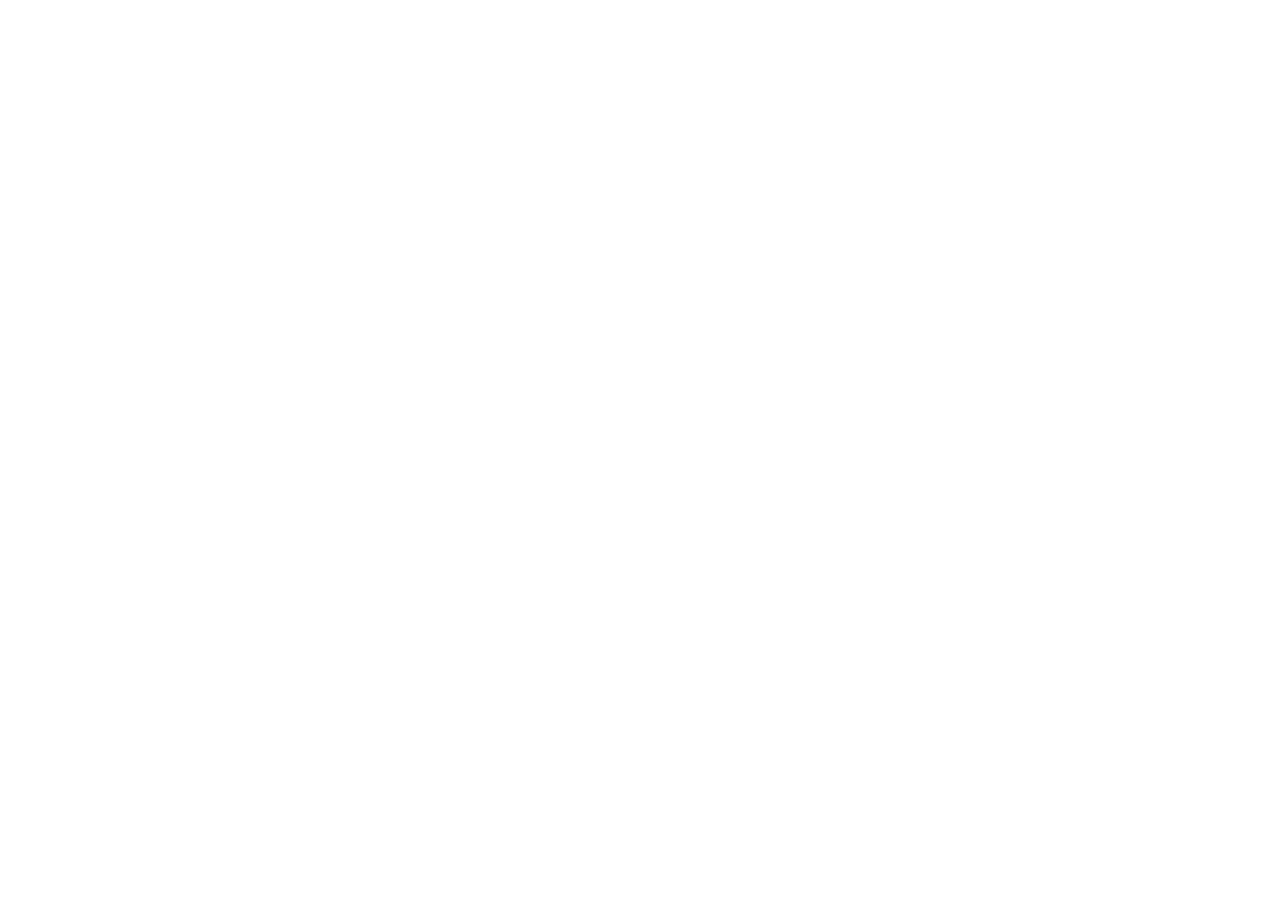
==== index.html @ 385671b8 "add native lands" ====
<!DOCTYPE html>
<style>
body{
   font-size: 3vmin;
   position: absolute;
   top: 40%;
   left: 30%;
   text-align: justify;
   transform: translate(-21%, -50%);
}
#location{
  font-size: 6vmin;
}
#nativeland{
  font-size: 4vmin;
}
</style>
<html>
<body id='main'>
<script type="module" src="src/main.js"></script>
</body>
</html>
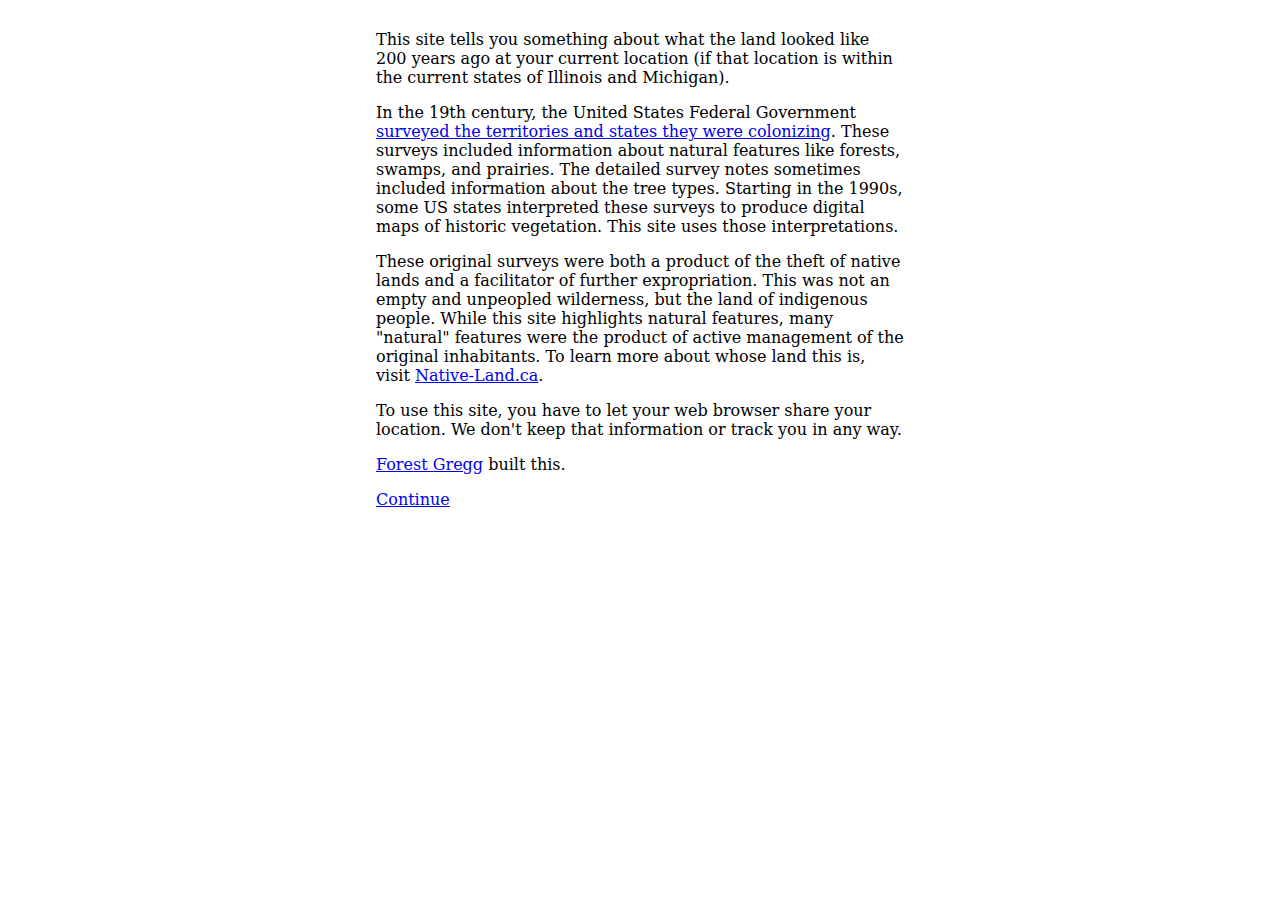
==== commit d67ce424: "remove stray \" ====
--- a/index.html
+++ b/index.html
@@ -1,22 +1,24 @@
 <!DOCTYPE html>
-<style>
-body{
-   font-size: 3vmin;
-   position: absolute;
-   top: 40%;
-   left: 30%;
-   text-align: justify;
-   transform: translate(-21%, -50%);
-}
-#location{
-  font-size: 6vmin;
-}
-#nativeland{
-  font-size: 4vmin;
-}
-</style>
-<html>
+<html lang='en'>
+<head>
+  <link href="https://cdn.jsdelivr.net/npm/bootstrap@5.0.0-beta2/dist/css/bootstrap.min.css" rel="stylesheet" integrity="sha384-BmbxuPwQa2lc/FVzBcNJ7UAyJxM6wuqIj61tLrc4wSX0szH/Ev+nYRRuWlolflfl" crossorigin="anonymous">
+  <link href="./main.css" rel="stylesheet">
+  <meta name="viewport" content="width=device-width, initial-scale=1">
+  <meta charset="utf-8">
+</head>
 <body id='main'>
-<script type="module" src="src/main.js"></script>
+  <div id='content'>
+    <p>This site tells you something about what the land looked like 200 years ago at your current location (if that location is within the current states of Illinois and Michigan).</p>
+    <p>In the 19th century, the United States Federal Government <a href="https://en.wikipedia.org/wiki/Public_Land_Survey_System">surveyed the territories and states they were colonizing</a>. 
+       These surveys included information about natural features like forests, swamps, and prairies. The detailed survey notes sometimes included information about the tree types. Starting in the 1990s, 
+       some US states interpreted these surveys to produce digital maps of historic vegetation. This site uses those interpretations.</p>
+    <p>These original surveys were both a product of the theft of native lands and a facilitator of further expropriation. This was not an 
+       empty and unpeopled wilderness, but the land of indigenous people. While this site highlights natural features, many "natural" features were the product of active management of the original inhabitants. To learn more
+       about whose land this is, visit <a href="https://native-land.ca/">Native-Land.ca</a>.</p>
+    <p>To use this site, you have to let your web browser share your location. We don't keep that information or track you in any way.</p>
+    <p><a href="https://twitter.com/forestgregg">Forest Gregg</a> built this.</p>
+    <a class='btn btn-secondary' href="whatshere.html">Continue</a>
+  </div>
+<script src="https://cdn.jsdelivr.net/npm/bootstrap@5.0.0-beta2/dist/js/bootstrap.bundle.min.js" integrity="sha384-b5kHyXgcpbZJO/tY9Ul7kGkf1S0CWuKcCD38l8YkeH8z8QjE0GmW1gYU5S9FOnJ0" crossorigin="anonymous"></script>
 </body>
 </html>--- a/main.css
+++ b/main.css
@@ -0,0 +1,29 @@
+html {
+    position: relative;
+    min-height: 100%;
+  }
+  body {
+    margin-bottom: 60px; /* Margin bottom by footer height */
+    font-family: 'serif';
+  }
+  #content {
+    max-width: 33em;
+    margin: 30px auto;
+    padding-left: 20px;
+    padding-right: 20px;
+    font-family: 'serif';
+    font-size: 16px;
+    text-align: 'justify'
+  }
+  #location {
+    font-size: 25px;
+  }
+  .footer {
+    position: absolute;
+    bottom: 0;
+    width: 100%;
+    height: 60px; /* Set the fixed height of the footer here */
+    line-height: 60px; /* Vertically center the text there */
+    text-align: center;
+    font-size: 13px;
+  }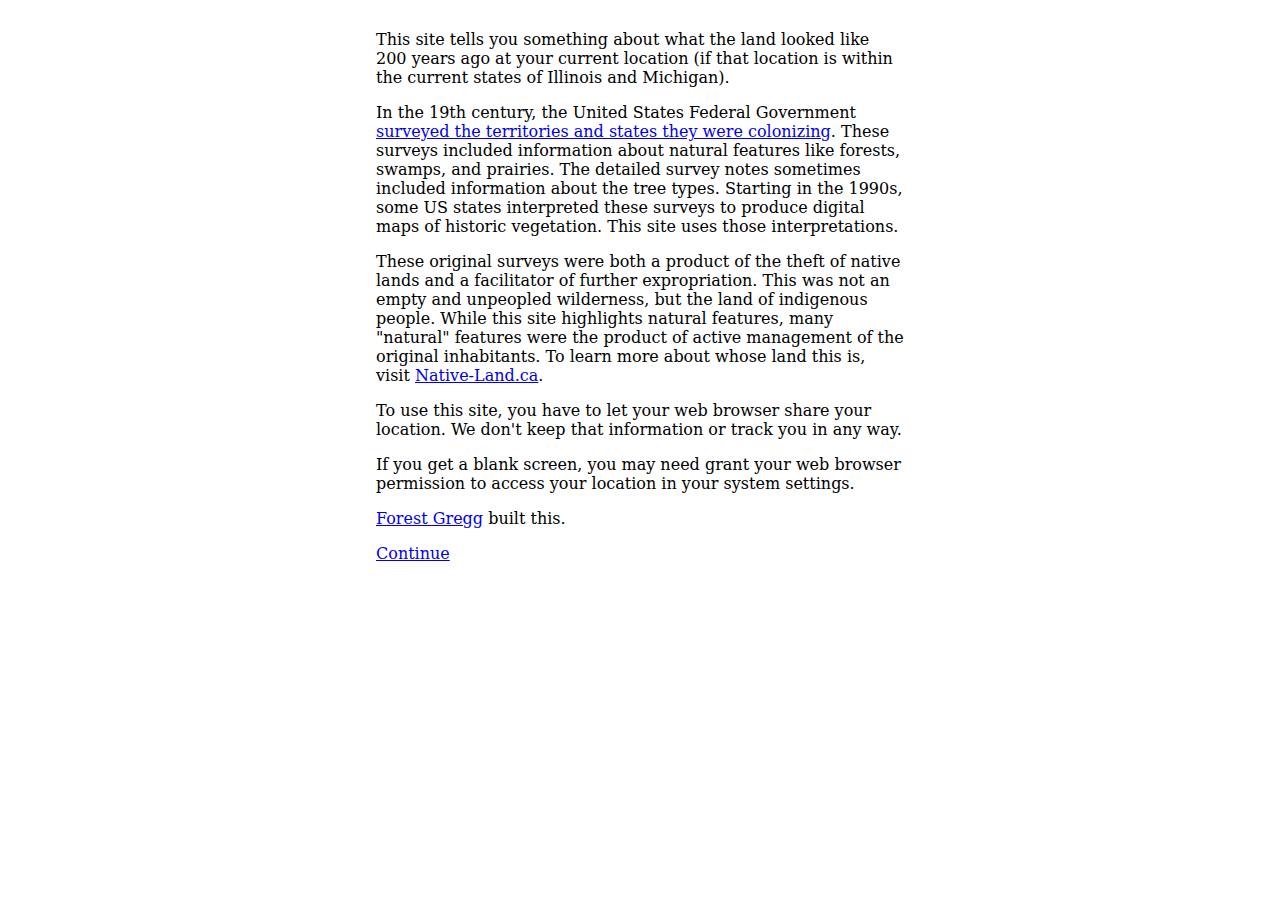
==== commit a1f126f7: "note about location settings" ====
--- a/index.html
+++ b/index.html
@@ -16,8 +16,10 @@
        empty and unpeopled wilderness, but the land of indigenous people. While this site highlights natural features, many "natural" features were the product of active management of the original inhabitants. To learn more
        about whose land this is, visit <a href="https://native-land.ca/">Native-Land.ca</a>.</p>
     <p>To use this site, you have to let your web browser share your location. We don't keep that information or track you in any way.</p>
+    <p>If you get a blank screen, you may need grant your web browser permission to access your location in your system settings.  
+    </p>
     <p><a href="https://twitter.com/forestgregg">Forest Gregg</a> built this.</p>
-    <a class='btn btn-secondary' href="whatshere.html">Continue</a>
+    <a class='btn btn-secondary' href="whatwashere.html">Continue</a>
   </div>
 <script src="https://cdn.jsdelivr.net/npm/bootstrap@5.0.0-beta2/dist/js/bootstrap.bundle.min.js" integrity="sha384-b5kHyXgcpbZJO/tY9Ul7kGkf1S0CWuKcCD38l8YkeH8z8QjE0GmW1gYU5S9FOnJ0" crossorigin="anonymous"></script>
 </body>
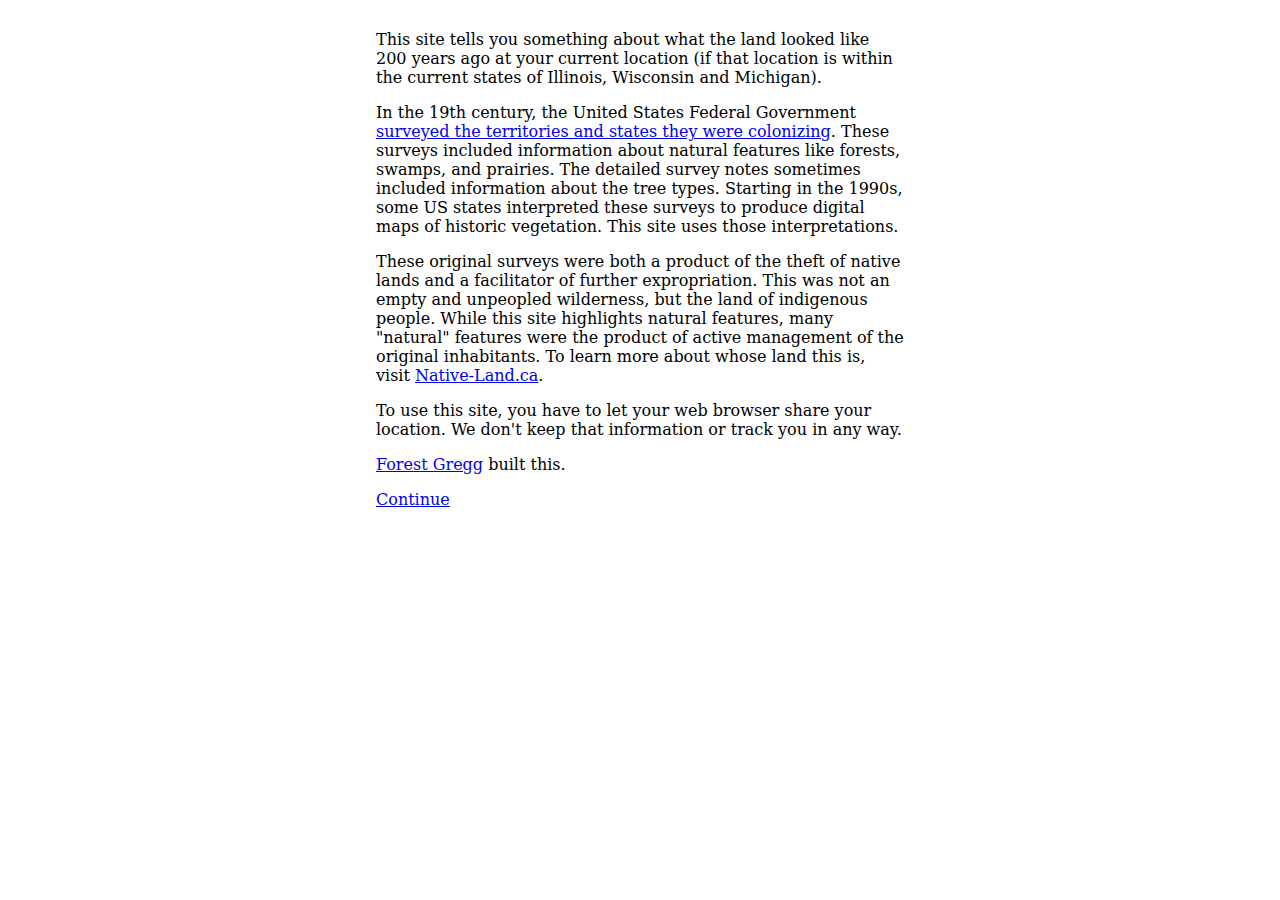
==== commit 7447ec18: "add wisconsin to home page" ====
--- a/index.html
+++ b/index.html
@@ -8,7 +8,7 @@
 </head>
 <body id='main'>
   <div id='content'>
-    <p>This site tells you something about what the land looked like 200 years ago at your current location (if that location is within the current states of Illinois and Michigan).</p>
+    <p>This site tells you something about what the land looked like 200 years ago at your current location (if that location is within the current states of Illinois, Wisconsin and Michigan).</p>
     <p>In the 19th century, the United States Federal Government <a href="https://en.wikipedia.org/wiki/Public_Land_Survey_System">surveyed the territories and states they were colonizing</a>. 
        These surveys included information about natural features like forests, swamps, and prairies. The detailed survey notes sometimes included information about the tree types. Starting in the 1990s, 
        some US states interpreted these surveys to produce digital maps of historic vegetation. This site uses those interpretations.</p>
@@ -16,8 +16,6 @@
        empty and unpeopled wilderness, but the land of indigenous people. While this site highlights natural features, many "natural" features were the product of active management of the original inhabitants. To learn more
        about whose land this is, visit <a href="https://native-land.ca/">Native-Land.ca</a>.</p>
     <p>To use this site, you have to let your web browser share your location. We don't keep that information or track you in any way.</p>
-    <p>If you get a blank screen, you may need grant your web browser permission to access your location in your system settings.  
-    </p>
     <p><a href="https://twitter.com/forestgregg">Forest Gregg</a> built this.</p>
     <a class='btn btn-secondary' href="whatwashere.html">Continue</a>
   </div>
